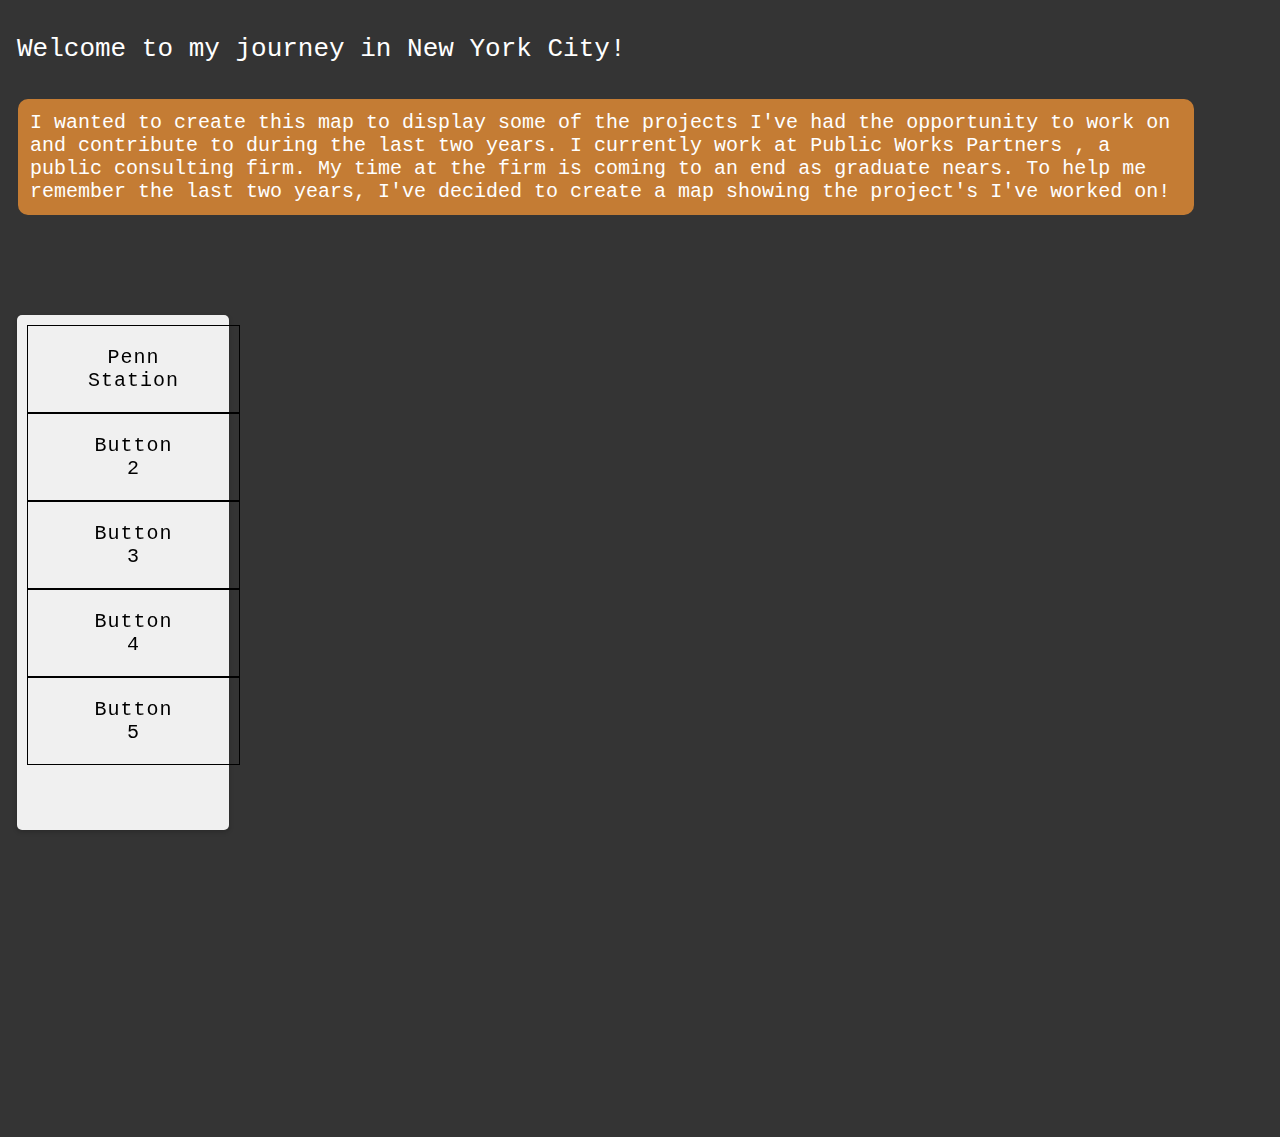
==== html.html @ c4047b5b "commit finalized css, and the work in progress for the html and javascript" ====
<!-- HTML Bolierplate -->
<!DOCTYPE html>
<html lang="en">

<head>
    <meta charset="utf-8">
    <meta name="viewport" content="width=device-width, initial-scale=1">
    <title>Class 2 Example</title>
    <link rel="stylesheet" href="css-file.css">
</head>

<body>
    <h1>Welcome to my journey in New York City!</h1>
    <div class="display-box-title">
        I wanted to create this map to display some of the projects I've had the opportunity to
        work on and contribute to during the last two years. I currently work at Public Works Partners
        , a public consulting firm. My time at the firm is coming to an end as graduate nears. To help
        me remember the last two years, I've decided to create a map showing the project's I've worked on!
    </div>
    <div class="leftsidetab">
        <div>
            <button id="pennButton" class="penn">Penn Station</button>
            <button class="fifth">Button 2</button>
            <button class="queens">Button 3</button>
            <button class="ibx">Button 4</button>
            <button class="capstone">Button 5</button>
        </div>
    </div>
  
    <!-- this next section adds the MapBox map -->
    <script src='https://api.mapbox.com/mapbox-gl-js/v2.6.1/mapbox-gl.js'></script>
    <link href='https://api.mapbox.com/mapbox-gl-js/v2.6.1/mapbox-gl.css' rel='css-file' />
    <div id='startermap'></div>
    <script>
        mapboxgl.accessToken = 'pk.eyJ1IjoiYW1hbnBhdGVsODAwIiwiYSI6ImNsdXVma3Y2eDA5aTYyaXJ1cG9paWxkeXkifQ.W3N3M_9eewZA6lABLZL3Pw';
        const startermap = new mapboxgl.Map({
            container: 'startermap',
            style: 'mapbox://styles/mapbox/navigation-night-v1',
            center: [-73.935242, 40.730610],
            zoom: 11
        });
    </script>
<script src="javafile.js"></script>
</body>

</html>
---- css-file.css ----
* {
    font-family: monospace;
}

body {
    background-color: rgba(0, 0, 0, 0.798);
    overflow: hidden;
    margin: 0;
    padding: 0;
    height: 100%;
}
h1,
h2,
h3 {
    font-weight: 300;
    color:white;
    padding:17px;
}

.display-box-title {
    background-color: #d78635e3;
    width: 90%;
    height: 20%;
    padding: 12px;
    margin: 18px;
    color: #ffffff;
    border-radius: 10px;
    font-size: 20px;

}
/*this section creates the design for the floating left side tab on the site*/
.leftsidetab {
    position: fixed;
    top: 35%;
    left: 17px;
    bottom: 0;
    width: 15%;
    height: 55vh; 
    background-color: #f0f0f0;
    padding: 10px;
    border-radius: 5px;
    box-shadow: 0 2px 5px rgba(0, 0, 0, 0.2);
    display: flex;
    flex-direction: column;
    align-items: flex-start;
}
/*the following few sections create the buttons and their designs. I could not get them to function
properly with their animations and designs without breaking each button out into its own element*/
.leftsidetab .penn {
    font-size: 20px; 
    font-weight: 200;
    letter-spacing: 1px;
    padding: 20px 40px; 
    outline: 0;
    border: 1px solid black;
    cursor: pointer;
    position: relative;
    background-color: rgba(0, 0, 0, 0);
    user-select: none;
    -webkit-user-select: none;
    touch-action: manipulation;
    
    /* puts the buttons in virtical layout */
    display: flex;
    flex-direction: column;
    justify-content: center; 
    align-items: flex-start; 
}


@media (min-width: 768px) {
    .leftsidetab .penn {
        padding: 20px 60px; 
    }
}


.leftsidetab .penn:before {
    content: "";
    background-color: #ffe54c;
    width: 100%;
    z-index: -1;
    position: absolute;
    height: 0;
    bottom: 0;
    left: 0;
    transition: height 0.2s ease;
}


.leftsidetab .penn:hover:before {
    height: 100%;
}
.leftsidetab .fifth {
    font-size: 20px; 
    font-weight: 200;
    letter-spacing: 1px;
    padding: 20px 40px; 
    outline: 0;
    border: 1px solid black;
    cursor: pointer;
    position: relative;
    background-color: rgba(0, 0, 0, 0);
    user-select: none;
    -webkit-user-select: none;
    touch-action: manipulation;
    
    
    display: flex;
    flex-direction: column;
    justify-content: center; 
    align-items: flex-start; 
}


@media (min-width: 768px) {
    .leftsidetab .fifth {
        padding: 20px 60px; 
    }
}


.leftsidetab .fifth:before {
    content: "";
    background-color: #ffe54c;
    width: 100%;
    z-index: -1;
    position: absolute;
    height: 0;
    bottom: 0;
    left: 0;
    transition: height 0.2s ease;
}


.leftsidetab .fifth:hover:before {
    height: 100%;
}
.leftsidetab .queens {
    font-size: 20px; 
    font-weight: 200;
    letter-spacing: 1px;
    padding: 20px 40px; 
    outline: 0;
    border: 1px solid black;
    cursor: pointer;
    position: relative;
    background-color: rgba(0, 0, 0, 0);
    user-select: none;
    -webkit-user-select: none;
    touch-action: manipulation;
    
   
    display: flex;
    flex-direction: column;
    justify-content: center;
    align-items: flex-start; 
}


@media (min-width: 768px) {
    .leftsidetab .queens {
        padding: 20px 60px; 
    }
}


.leftsidetab .queens:before {
    content: "";
    background-color: #ffe54c;
    width: 100%;
    z-index: -1;
    position: absolute;
    height: 0;
    bottom: 0;
    left: 0;
    transition: height 0.2s ease;
}


.leftsidetab .queens:hover:before {
    height: 100%;
}
.leftsidetab .ibx {
    font-size: 20px; 
    font-weight: 200;
    letter-spacing: 1px;
    padding: 20px 40px; 
    outline: 0;
    border: 1px solid black;
    cursor: pointer;
    position: relative;
    background-color: rgba(0, 0, 0, 0);
    user-select: none;
    -webkit-user-select: none;
    touch-action: manipulation;
    
    
    display: flex;
    flex-direction: column;
    justify-content: center; 
    align-items: flex-start; 
}


@media (min-width: 768px) {
    .leftsidetab .ibx {
        padding: 20px 60px; 
    }
}


.leftsidetab .ibx:before {
    content: "";
    background-color: #ffe54c;
    width: 100%;
    z-index: -1;
    position: absolute;
    height: 0;
    bottom: 0;
    left: 0;
    transition: height 0.2s ease;
}


.leftsidetab .ibx:hover:before {
    height: 100%;
}
.leftsidetab .capstone {
    font-size: 20px; 
    font-weight: 200;
    letter-spacing: 1px;
    padding: 20px 40px; 
    outline: 0;
    border: 1px solid black;
    cursor: pointer;
    position: relative;
    background-color: rgba(0, 0, 0, 0);
    user-select: none;
    -webkit-user-select: none;
    touch-action: manipulation;
    
   
    display: flex;
    flex-direction: column;
    justify-content: center; 
    align-items: flex-start; 
}


@media (min-width: 768px) {
    .leftsidetab .capstone {
        padding: 20px 60px; 
    }
}


.leftsidetab .capstone:before {
    content: "";
    background-color: #ffe54c;
    width: 100%;
    z-index: -1;
    position: absolute;
    height: 0;
    bottom: 0;
    left: 0;
    transition: height 0.2s ease;
}


.leftsidetab .capstone:hover:before {
    height: 100%;
}

#startermap {
    width: 100%;
    height: 100vh; 
 
}
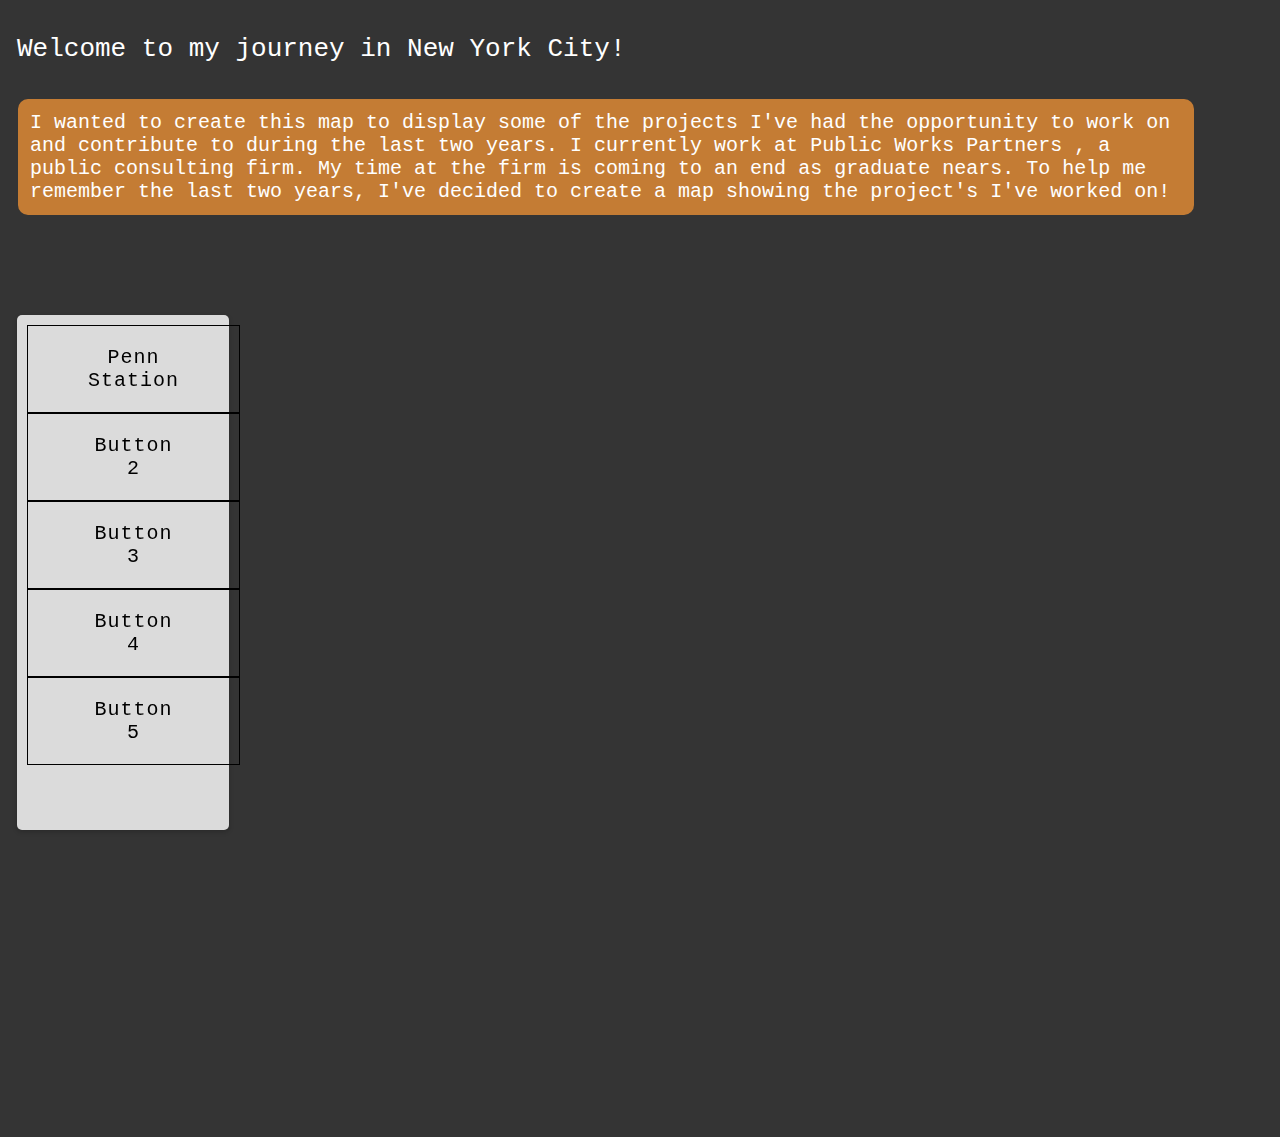
==== commit 91b0b152: "everything is functioning commit; next steps are mostly wording and style and getting the display bo" ====
--- a/html.html
+++ b/html.html
@@ -20,13 +20,59 @@
     <div class="leftsidetab">
         <div>
             <button id="pennButton" class="penn">Penn Station</button>
-            <button class="fifth">Button 2</button>
-            <button class="queens">Button 3</button>
-            <button class="ibx">Button 4</button>
-            <button class="capstone">Button 5</button>
+            <button id="fifthButton" class="fifth">Button 2</button>
+            <button id="queensButton" class="queens">Button 3</button>
+            <button id="bqeButton" class="bqe">Button 4</button>
+            <button id="capButton" class="cap">Button 5</button>
         </div>
     </div>
-  
+ <!-- Penn Popup container -->
+<div id="popupContainerpenn" class="popup-containerpenn">
+    <div id="popupContentpenn" class="popup-contentpenn">
+      Redesigning Penn Station is a project many within the city are currently working on. My firm has
+      been tasked with aidding in this effort. Though I can't say much since the project is ongoing,
+      it has been truly rewarding work!
+    </div>
+  </div>
+
+  <!-- fifth Popup container -->
+<div id="popupContainerfifth" class="popup-containerfifth">
+    <div id="popupContentfifth" class="popup-contentfifth">
+      Fifth Avenue is being redesigned at last! The project, coined Future of Fifth by the city,
+      has several different components. I helped my firm conduct a zoning anaylsis and gather 
+      and analaze public opinion. This was my first time dealing with zoning laws in the city, 
+      and I found it to be really interesting! Gathering public opinion was rewarding, but challenging.
+      Trying to ask New Yorkers to take a survey during their lunch hour is not a simple task. 
+    </div>
+  </div>
+
+<!-- Queens Popup container -->
+<div id="popupContainerqueens" class="popup-containerqueens">
+    <div id="popupContentqueens" class="popup-contentqueens">
+My work in queens has foucsed on helping the NYCEDC redevelop a station. I cannot provide too many
+details due to the ongoing status of the project; however, what I can say is that this project 
+has served as a very important learning opportunity.
+    </div>
+  </div>
+
+<!-- bqe Popup container -->
+<div id="popupContainerbqe" class="popup-containerbqe">
+    <div id="popupContentbqe" class="popup-contentbqe">
+One of my first tasks at my firm was to help develop public materials for the MTA. The one I found 
+most interesting were to segments on the IBX (Interbourgh Expressway) that was recently annouced. This project helped inspire my career 
+in public transit! 
+    </div>
+  </div>
+
+<!-- capstone Popup container -->
+<div id="popupContainercap" class="popup-containercap">
+    <div id="popupContentcap" class="popup-contentcap">
+For my capstone project, I have been tasked with helping NYC311 develop a 10 year roadmap. Though
+this project is almost done, I can say it has been one of the most fun projects I have worked on.
+I have learned so much about the city through this project, and have a new apperciate for the 
+city government and its efforts. 
+    </div>
+  </div>
     <!-- this next section adds the MapBox map -->
     <script src='https://api.mapbox.com/mapbox-gl-js/v2.6.1/mapbox-gl.js'></script>
     <link href='https://api.mapbox.com/mapbox-gl-js/v2.6.1/mapbox-gl.css' rel='css-file' />
--- a/css-file.css
+++ b/css-file.css
@@ -36,7 +36,7 @@
     bottom: 0;
     width: 15%;
     height: 55vh; 
-    background-color: #f0f0f0;
+    background-color: #f0f0f0e2;
     padding: 10px;
     border-radius: 5px;
     box-shadow: 0 2px 5px rgba(0, 0, 0, 0.2);
@@ -181,7 +181,7 @@
 .leftsidetab .queens:hover:before {
     height: 100%;
 }
-.leftsidetab .ibx {
+.leftsidetab .bqe {
     font-size: 20px; 
     font-weight: 200;
     letter-spacing: 1px;
@@ -204,29 +204,29 @@
 
 
 @media (min-width: 768px) {
-    .leftsidetab .ibx {
-        padding: 20px 60px; 
-    }
-}
-
-
-.leftsidetab .ibx:before {
-    content: "";
-    background-color: #ffe54c;
-    width: 100%;
-    z-index: -1;
-    position: absolute;
-    height: 0;
-    bottom: 0;
-    left: 0;
-    transition: height 0.2s ease;
-}
-
-
-.leftsidetab .ibx:hover:before {
-    height: 100%;
-}
-.leftsidetab .capstone {
+    .leftsidetab .bqe {
+        padding: 20px 60px; 
+    }
+}
+
+
+.leftsidetab .bqe:before {
+    content: "";
+    background-color: #ffe54c;
+    width: 100%;
+    z-index: -1;
+    position: absolute;
+    height: 0;
+    bottom: 0;
+    left: 0;
+    transition: height 0.2s ease;
+}
+
+
+.leftsidetab .bqe:hover:before {
+    height: 100%;
+}
+.leftsidetab .cap {
     font-size: 20px; 
     font-weight: 200;
     letter-spacing: 1px;
@@ -249,26 +249,26 @@
 
 
 @media (min-width: 768px) {
-    .leftsidetab .capstone {
-        padding: 20px 60px; 
-    }
-}
-
-
-.leftsidetab .capstone:before {
-    content: "";
-    background-color: #ffe54c;
-    width: 100%;
-    z-index: -1;
-    position: absolute;
-    height: 0;
-    bottom: 0;
-    left: 0;
-    transition: height 0.2s ease;
-}
-
-
-.leftsidetab .capstone:hover:before {
+    .leftsidetab .cap {
+        padding: 20px 60px; 
+    }
+}
+
+
+.leftsidetab .cap:before {
+    content: "";
+    background-color: #ffe54c;
+    width: 100%;
+    z-index: -1;
+    position: absolute;
+    height: 0;
+    bottom: 0;
+    left: 0;
+    transition: height 0.2s ease;
+}
+
+
+.leftsidetab .cap:hover:before {
     height: 100%;
 }
 
@@ -277,3 +277,102 @@
     height: 100vh; 
  
 }
+
+/* Penn Popup container */
+.popup-containerpenn {
+    display: none;
+    position: fixed;
+    bottom: 20px;
+    left: 50%;
+    transform: translateX(-50%);
+    padding: 10px;
+    background-color: #f0f0f0;
+    border: 1px solid #ccc;
+    border-radius: 5px;
+    box-shadow: 0 2px 5px rgba(0, 0, 0, 0.2);
+    z-index: 9999;
+  }
+  
+  /* Popup content */
+  .popup-contentpenn {
+   font-size: 15px;
+  }
+
+  /* fifth Popup container */
+.popup-containerfifth {
+    display: none;
+    position: fixed;
+    bottom: 20px;
+    left: 50%;
+    transform: translateX(-50%);
+    padding: 10px;
+    background-color: #f0f0f0;
+    border: 1px solid #ccc;
+    border-radius: 5px;
+    box-shadow: 0 2px 5px rgba(0, 0, 0, 0.2);
+    z-index: 9999;
+  }
+  
+  /* Popup content */
+   .popup-contentfifth {
+   font-size: 15px;
+  }
+
+   /* queens Popup container */
+.popup-containerqueens {
+    display: none;
+    position: fixed;
+    bottom: 20px;
+    left: 50%;
+    transform: translateX(-50%);
+    padding: 10px;
+    background-color: #f0f0f0;
+    border: 1px solid #ccc;
+    border-radius: 5px;
+    box-shadow: 0 2px 5px rgba(0, 0, 0, 0.2);
+    z-index: 9999;
+  }
+  
+  /* Popup content */
+   .popup-contentqueens {
+   font-size: 15px;
+  }
+   /* ibx Popup container */
+.popup-containerbqe {
+    display: none;
+    position: fixed;
+    bottom: 20px;
+    left: 50%;
+    transform: translateX(-50%);
+    padding: 10px;
+    background-color: #f0f0f0;
+    border: 1px solid #ccc;
+    border-radius: 5px;
+    box-shadow: 0 2px 5px rgba(0, 0, 0, 0.2);
+    z-index: 9999;
+  }
+  
+  /* Popup content */
+   .popup-contentbqe {
+   font-size: 15px;
+  }
+   /* capstone Popup container */
+
+.popup-containercap {
+    display: none;
+    position: fixed;
+    bottom: 20px;
+    left: 50%;
+    transform: translateX(-50%);
+    padding: 10px;
+    background-color: #f0f0f0;
+    border: 1px solid #ccc;
+    border-radius: 5px;
+    box-shadow: 0 2px 5px rgba(0, 0, 0, 0.2);
+    z-index: 9999;
+  }
+  
+  /* Popup content */
+   .popup-contentcap {
+   font-size: 15px;
+  }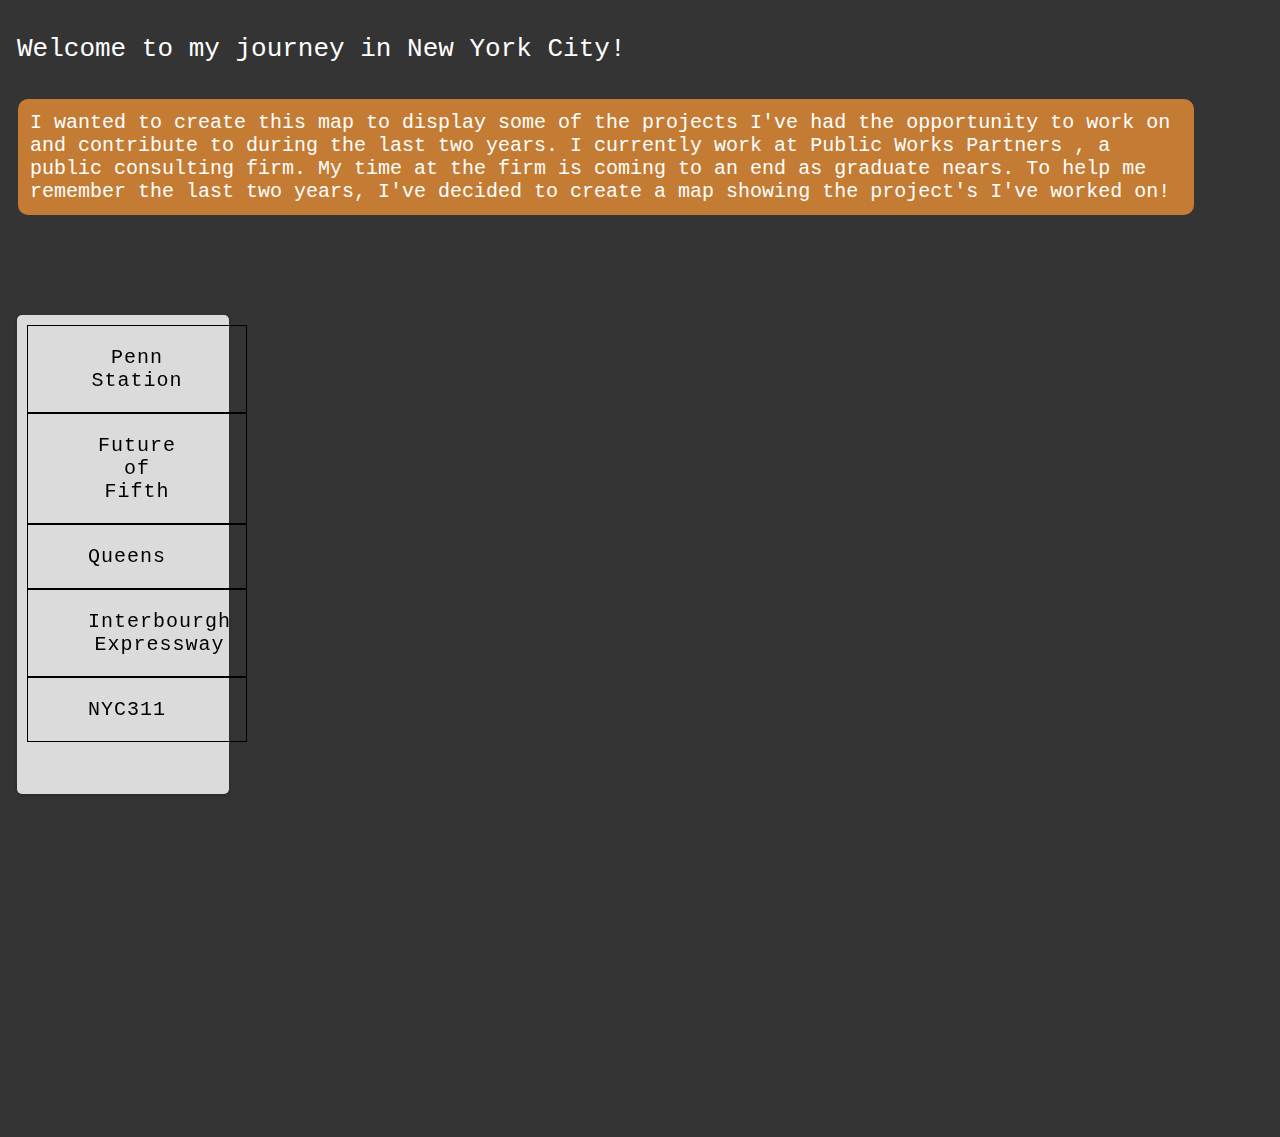
==== commit c55197e2: "fixing some style issues on the buttons" ====
--- a/html.html
+++ b/html.html
@@ -20,10 +20,10 @@
     <div class="leftsidetab">
         <div>
             <button id="pennButton" class="penn">Penn Station</button>
-            <button id="fifthButton" class="fifth">Button 2</button>
-            <button id="queensButton" class="queens">Button 3</button>
-            <button id="bqeButton" class="bqe">Button 4</button>
-            <button id="capButton" class="cap">Button 5</button>
+            <button id="fifthButton" class="fifth">Future of Fifth</button>
+            <button id="queensButton" class="queens">Queens</button>
+            <button id="bqeButton" class="bqe">Interbourgh Expressway</button>
+            <button id="capButton" class="cap">NYC311</button>
         </div>
     </div>
  <!-- Penn Popup container -->
--- a/css-file.css
+++ b/css-file.css
@@ -35,7 +35,7 @@
     left: 17px;
     bottom: 0;
     width: 15%;
-    height: 55vh; 
+    height: 51vh; 
     background-color: #f0f0f0e2;
     padding: 10px;
     border-radius: 5px;
@@ -50,6 +50,7 @@
     font-size: 20px; 
     font-weight: 200;
     letter-spacing: 1px;
+    width: 83%;
     padding: 20px 40px; 
     outline: 0;
     border: 1px solid black;
@@ -95,6 +96,7 @@
     font-size: 20px; 
     font-weight: 200;
     letter-spacing: 1px;
+    width: 83%;
     padding: 20px 40px; 
     outline: 0;
     border: 1px solid black;
@@ -141,6 +143,7 @@
     font-weight: 200;
     letter-spacing: 1px;
     padding: 20px 40px; 
+    width: 83%;
     outline: 0;
     border: 1px solid black;
     cursor: pointer;
@@ -185,6 +188,7 @@
     font-size: 20px; 
     font-weight: 200;
     letter-spacing: 1px;
+    width: 83%;
     padding: 20px 40px; 
     outline: 0;
     border: 1px solid black;
@@ -231,6 +235,7 @@
     font-weight: 200;
     letter-spacing: 1px;
     padding: 20px 40px; 
+    width: 83%;
     outline: 0;
     border: 1px solid black;
     cursor: pointer;
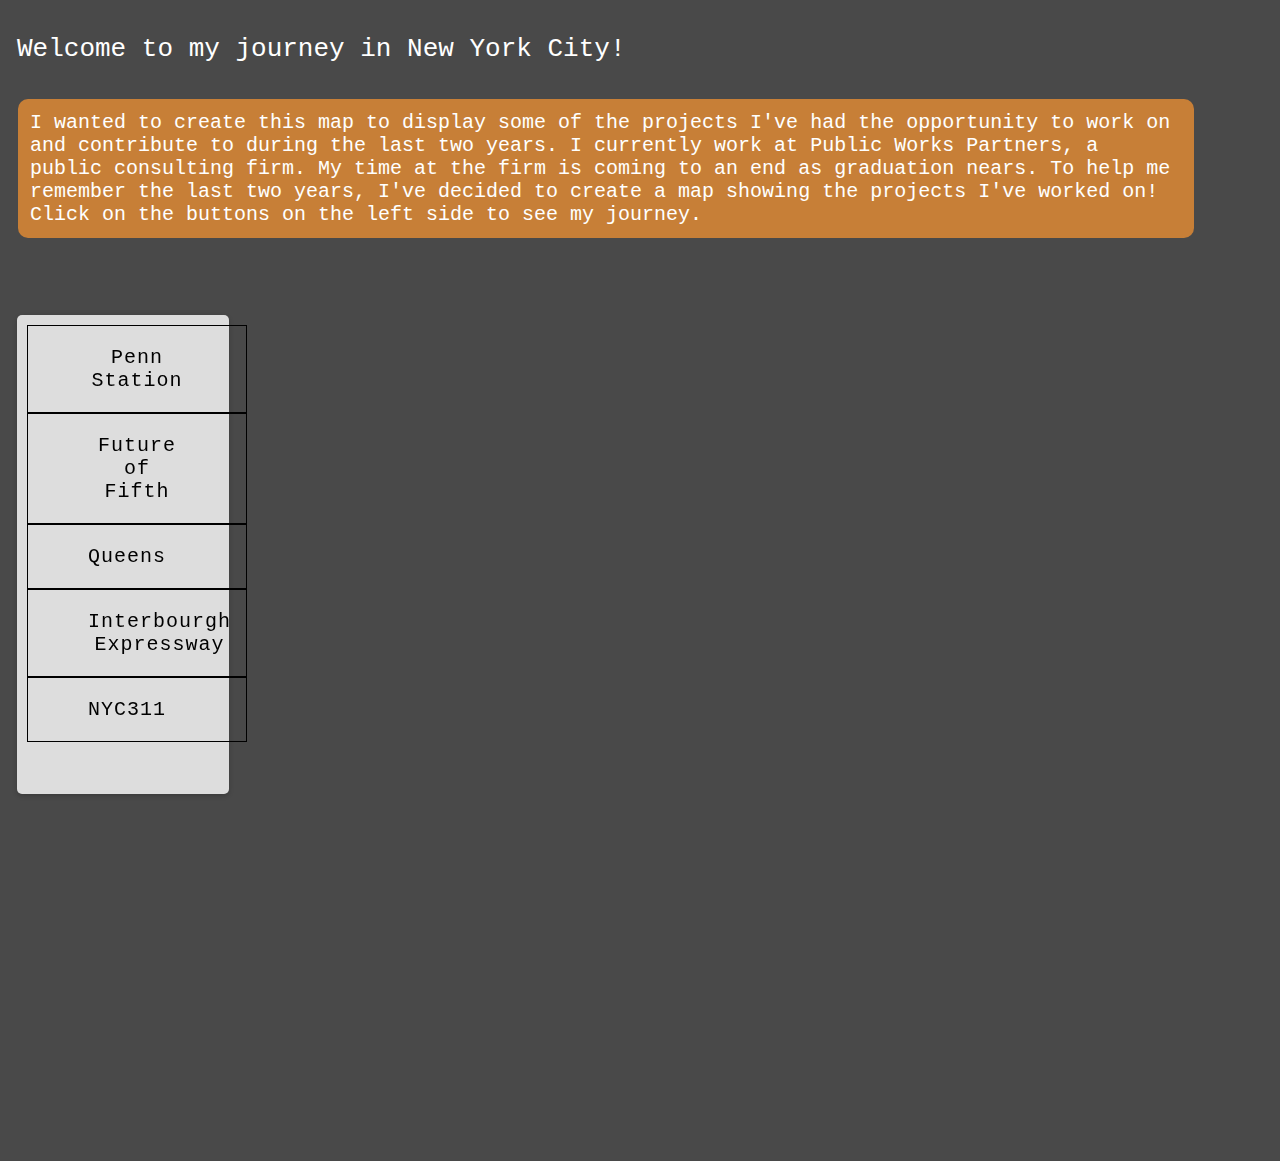
==== commit 04e8a86d: "cleaning the code" ====
--- a/html.html
+++ b/html.html
@@ -12,65 +12,67 @@
 <body>
     <h1>Welcome to my journey in New York City!</h1>
     <div class="display-box-title">
-        I wanted to create this map to display some of the projects I've had the opportunity to
-        work on and contribute to during the last two years. I currently work at Public Works Partners
-        , a public consulting firm. My time at the firm is coming to an end as graduate nears. To help
-        me remember the last two years, I've decided to create a map showing the project's I've worked on!
+        I wanted to create this map to display some of the projects I've had the opportunity to 
+        work on and contribute to during the last two years. I currently work at Public Works 
+        Partners, a public consulting firm. My time at the firm is coming to an end as graduation 
+        nears. To help me remember the last two years, I've decided to create a map showing the 
+        projects I've worked on! Click on the buttons on the left side to see my journey.
     </div>
     <div class="leftsidetab">
         <div>
-            <button id="pennButton" class="penn">Penn Station</button>
-            <button id="fifthButton" class="fifth">Future of Fifth</button>
-            <button id="queensButton" class="queens">Queens</button>
-            <button id="bqeButton" class="bqe">Interbourgh Expressway</button>
-            <button id="capButton" class="cap">NYC311</button>
+            <button id="pennButton" class="button">Penn Station</button>
+            <button id="fifthButton" class="button">Future of Fifth</button>
+            <button id="queensButton" class="button">Queens</button>
+            <button id="ibxButton" class="button">Interbourgh Expressway</button>
+            <button id="capButton" class="button">NYC311</button>
         </div>
     </div>
  <!-- Penn Popup container -->
-<div id="popupContainerpenn" class="popup-containerpenn">
-    <div id="popupContentpenn" class="popup-contentpenn">
-      Redesigning Penn Station is a project many within the city are currently working on. My firm has
-      been tasked with aidding in this effort. Though I can't say much since the project is ongoing,
-      it has been truly rewarding work!
+<div id="popupContainerpenn" class="popup-container">
+    <div id="popupContentpenn" class="popup-content">
+        Redesigning Penn Station is a project on which many within the city are currently working. 
+        My firm has been tasked with aiding in this effort. Though I can't say much since the project 
+        is ongoing, it has been truly rewarding work!
     </div>
   </div>
 
   <!-- fifth Popup container -->
-<div id="popupContainerfifth" class="popup-containerfifth">
-    <div id="popupContentfifth" class="popup-contentfifth">
-      Fifth Avenue is being redesigned at last! The project, coined Future of Fifth by the city,
-      has several different components. I helped my firm conduct a zoning anaylsis and gather 
-      and analaze public opinion. This was my first time dealing with zoning laws in the city, 
-      and I found it to be really interesting! Gathering public opinion was rewarding, but challenging.
-      Trying to ask New Yorkers to take a survey during their lunch hour is not a simple task. 
+<div id="popupContainerfifth" class="popup-container">
+    <div id="popupContentfifth" class="popup-content">
+      Fifth Avenue is finally being redesigned! The project, known as the Future of Fifth by the 
+      city, consists of several different components. I assisted my firm in conducting a zoning 
+      analysis and gathering and analyzing public opinion. This was my first time dealing with 
+      zoning laws in the city, and I found it to be truly interesting! Gathering public opinion 
+      was rewarding but challenging. Asking New Yorkers to take a survey during their lunch hour 
+      is no simple task.
     </div>
   </div>
 
 <!-- Queens Popup container -->
-<div id="popupContainerqueens" class="popup-containerqueens">
-    <div id="popupContentqueens" class="popup-contentqueens">
-My work in queens has foucsed on helping the NYCEDC redevelop a station. I cannot provide too many
-details due to the ongoing status of the project; however, what I can say is that this project 
-has served as a very important learning opportunity.
+<div id="popupContainerqueens" class="popup-container">
+    <div id="popupContentqueens" class="popup-content">
+        My work in Queens has focused on assisting the NYCEDC in redeveloping an important 
+        trasit hub. I cannot provide too many details due to the ongoing status of the project; however, 
+        what I can say is that this project has served as a very important learning opportunity.
     </div>
   </div>
 
-<!-- bqe Popup container -->
-<div id="popupContainerbqe" class="popup-containerbqe">
-    <div id="popupContentbqe" class="popup-contentbqe">
-One of my first tasks at my firm was to help develop public materials for the MTA. The one I found 
-most interesting were to segments on the IBX (Interbourgh Expressway) that was recently annouced. This project helped inspire my career 
-in public transit! 
+<!-- ibx Popup container -->
+<div id="popupContaineribx" class="popup-container">
+    <div id="popupContentibx" class="popup-content">
+        One of my first tasks at my firm was to assist in developing public materials for the MTA. 
+        The ones I found most interesting were the segments on the IBX (Interborough Expressway) 
+        that were recently announced. This project helped inspire my career in public transit!
     </div>
   </div>
 
 <!-- capstone Popup container -->
-<div id="popupContainercap" class="popup-containercap">
-    <div id="popupContentcap" class="popup-contentcap">
-For my capstone project, I have been tasked with helping NYC311 develop a 10 year roadmap. Though
-this project is almost done, I can say it has been one of the most fun projects I have worked on.
-I have learned so much about the city through this project, and have a new apperciate for the 
-city government and its efforts. 
+<div id="popupContainercap" class="popup-container">
+    <div id="popupContentcap" class="popup-content">
+        For my capstone project, I have been tasked with helping NYC311 develop a 10-year roadmap. 
+        Though this project is almost done, I can say it has been one of the most enjoyable projects 
+        I have worked on. I have learned so much about the city through this project and have gained 
+        a new appreciation for the city government and its efforts. 
     </div>
   </div>
     <!-- this next section adds the MapBox map -->
@@ -85,7 +87,13 @@
             center: [-73.935242, 40.730610],
             zoom: 11
         });
+        startermap.on('load', function() {
+        const marker1 = new mapboxgl.Marker()
+        .setLngLat([-73.9935, 40.7506])
+        .addTo(startermap); 
+        });
     </script>
+    <!-- this script below is important; I have to remember to add it awlays!!!-->
 <script src="javafile.js"></script>
 </body>
 
--- a/css-file.css
+++ b/css-file.css
@@ -3,7 +3,7 @@
 }
 
 body {
-    background-color: rgba(0, 0, 0, 0.798);
+    background-color: rgba(0, 0, 0, 0.713);
     overflow: hidden;
     margin: 0;
     padding: 0;
@@ -43,10 +43,15 @@
     display: flex;
     flex-direction: column;
     align-items: flex-start;
+    
 }
-/*the following few sections create the buttons and their designs. I could not get them to function
-properly with their animations and designs without breaking each button out into its own element*/
-.leftsidetab .penn {
+#startermap {
+    width: 100%;
+    height: 100vh; 
+}
+
+  /* the code below is the buttons */
+  .leftsidetab .button {
     font-size: 20px; 
     font-weight: 200;
     letter-spacing: 1px;
@@ -70,13 +75,13 @@
 
 
 @media (min-width: 768px) {
-    .leftsidetab .penn {
+    .leftsidetab .button {
         padding: 20px 60px; 
     }
 }
 
 
-.leftsidetab .penn:before {
+.leftsidetab .button:before {
     content: "";
     background-color: #ffe54c;
     width: 100%;
@@ -89,209 +94,17 @@
 }
 
 
-.leftsidetab .penn:hover:before {
+.leftsidetab .button:hover:before {
     height: 100%;
 }
-.leftsidetab .fifth {
-    font-size: 20px; 
-    font-weight: 200;
-    letter-spacing: 1px;
-    width: 83%;
-    padding: 20px 40px; 
-    outline: 0;
-    border: 1px solid black;
-    cursor: pointer;
-    position: relative;
-    background-color: rgba(0, 0, 0, 0);
-    user-select: none;
-    -webkit-user-select: none;
-    touch-action: manipulation;
-    
-    
-    display: flex;
-    flex-direction: column;
-    justify-content: center; 
-    align-items: flex-start; 
-}
-
-
-@media (min-width: 768px) {
-    .leftsidetab .fifth {
-        padding: 20px 60px; 
-    }
-}
-
-
-.leftsidetab .fifth:before {
-    content: "";
-    background-color: #ffe54c;
-    width: 100%;
-    z-index: -1;
-    position: absolute;
-    height: 0;
-    bottom: 0;
-    left: 0;
-    transition: height 0.2s ease;
-}
-
-
-.leftsidetab .fifth:hover:before {
-    height: 100%;
-}
-.leftsidetab .queens {
-    font-size: 20px; 
-    font-weight: 200;
-    letter-spacing: 1px;
-    padding: 20px 40px; 
-    width: 83%;
-    outline: 0;
-    border: 1px solid black;
-    cursor: pointer;
-    position: relative;
-    background-color: rgba(0, 0, 0, 0);
-    user-select: none;
-    -webkit-user-select: none;
-    touch-action: manipulation;
-    
-   
-    display: flex;
-    flex-direction: column;
-    justify-content: center;
-    align-items: flex-start; 
-}
-
-
-@media (min-width: 768px) {
-    .leftsidetab .queens {
-        padding: 20px 60px; 
-    }
-}
-
-
-.leftsidetab .queens:before {
-    content: "";
-    background-color: #ffe54c;
-    width: 100%;
-    z-index: -1;
-    position: absolute;
-    height: 0;
-    bottom: 0;
-    left: 0;
-    transition: height 0.2s ease;
-}
-
-
-.leftsidetab .queens:hover:before {
-    height: 100%;
-}
-.leftsidetab .bqe {
-    font-size: 20px; 
-    font-weight: 200;
-    letter-spacing: 1px;
-    width: 83%;
-    padding: 20px 40px; 
-    outline: 0;
-    border: 1px solid black;
-    cursor: pointer;
-    position: relative;
-    background-color: rgba(0, 0, 0, 0);
-    user-select: none;
-    -webkit-user-select: none;
-    touch-action: manipulation;
-    
-    
-    display: flex;
-    flex-direction: column;
-    justify-content: center; 
-    align-items: flex-start; 
-}
-
-
-@media (min-width: 768px) {
-    .leftsidetab .bqe {
-        padding: 20px 60px; 
-    }
-}
-
-
-.leftsidetab .bqe:before {
-    content: "";
-    background-color: #ffe54c;
-    width: 100%;
-    z-index: -1;
-    position: absolute;
-    height: 0;
-    bottom: 0;
-    left: 0;
-    transition: height 0.2s ease;
-}
-
-
-.leftsidetab .bqe:hover:before {
-    height: 100%;
-}
-.leftsidetab .cap {
-    font-size: 20px; 
-    font-weight: 200;
-    letter-spacing: 1px;
-    padding: 20px 40px; 
-    width: 83%;
-    outline: 0;
-    border: 1px solid black;
-    cursor: pointer;
-    position: relative;
-    background-color: rgba(0, 0, 0, 0);
-    user-select: none;
-    -webkit-user-select: none;
-    touch-action: manipulation;
-    
-   
-    display: flex;
-    flex-direction: column;
-    justify-content: center; 
-    align-items: flex-start; 
-}
-
-
-@media (min-width: 768px) {
-    .leftsidetab .cap {
-        padding: 20px 60px; 
-    }
-}
-
-
-.leftsidetab .cap:before {
-    content: "";
-    background-color: #ffe54c;
-    width: 100%;
-    z-index: -1;
-    position: absolute;
-    height: 0;
-    bottom: 0;
-    left: 0;
-    transition: height 0.2s ease;
-}
-
-
-.leftsidetab .cap:hover:before {
-    height: 100%;
-}
-
-#startermap {
-    width: 100%;
-    height: 100vh; 
- 
-}
-
-/* Penn Popup container */
-.popup-containerpenn {
+.popup-container {
     display: none;
     position: fixed;
     bottom: 20px;
     left: 50%;
     transform: translateX(-50%);
     padding: 10px;
-    background-color: #f0f0f0;
+    background-color: #ffffff;
     border: 1px solid #ccc;
     border-radius: 5px;
     box-shadow: 0 2px 5px rgba(0, 0, 0, 0.2);
@@ -299,85 +112,6 @@
   }
   
   /* Popup content */
-  .popup-contentpenn {
+  .popup-content {
    font-size: 15px;
   }
-
-  /* fifth Popup container */
-.popup-containerfifth {
-    display: none;
-    position: fixed;
-    bottom: 20px;
-    left: 50%;
-    transform: translateX(-50%);
-    padding: 10px;
-    background-color: #f0f0f0;
-    border: 1px solid #ccc;
-    border-radius: 5px;
-    box-shadow: 0 2px 5px rgba(0, 0, 0, 0.2);
-    z-index: 9999;
-  }
-  
-  /* Popup content */
-   .popup-contentfifth {
-   font-size: 15px;
-  }
-
-   /* queens Popup container */
-.popup-containerqueens {
-    display: none;
-    position: fixed;
-    bottom: 20px;
-    left: 50%;
-    transform: translateX(-50%);
-    padding: 10px;
-    background-color: #f0f0f0;
-    border: 1px solid #ccc;
-    border-radius: 5px;
-    box-shadow: 0 2px 5px rgba(0, 0, 0, 0.2);
-    z-index: 9999;
-  }
-  
-  /* Popup content */
-   .popup-contentqueens {
-   font-size: 15px;
-  }
-   /* ibx Popup container */
-.popup-containerbqe {
-    display: none;
-    position: fixed;
-    bottom: 20px;
-    left: 50%;
-    transform: translateX(-50%);
-    padding: 10px;
-    background-color: #f0f0f0;
-    border: 1px solid #ccc;
-    border-radius: 5px;
-    box-shadow: 0 2px 5px rgba(0, 0, 0, 0.2);
-    z-index: 9999;
-  }
-  
-  /* Popup content */
-   .popup-contentbqe {
-   font-size: 15px;
-  }
-   /* capstone Popup container */
-
-.popup-containercap {
-    display: none;
-    position: fixed;
-    bottom: 20px;
-    left: 50%;
-    transform: translateX(-50%);
-    padding: 10px;
-    background-color: #f0f0f0;
-    border: 1px solid #ccc;
-    border-radius: 5px;
-    box-shadow: 0 2px 5px rgba(0, 0, 0, 0.2);
-    z-index: 9999;
-  }
-  
-  /* Popup content */
-   .popup-contentcap {
-   font-size: 15px;
-  }